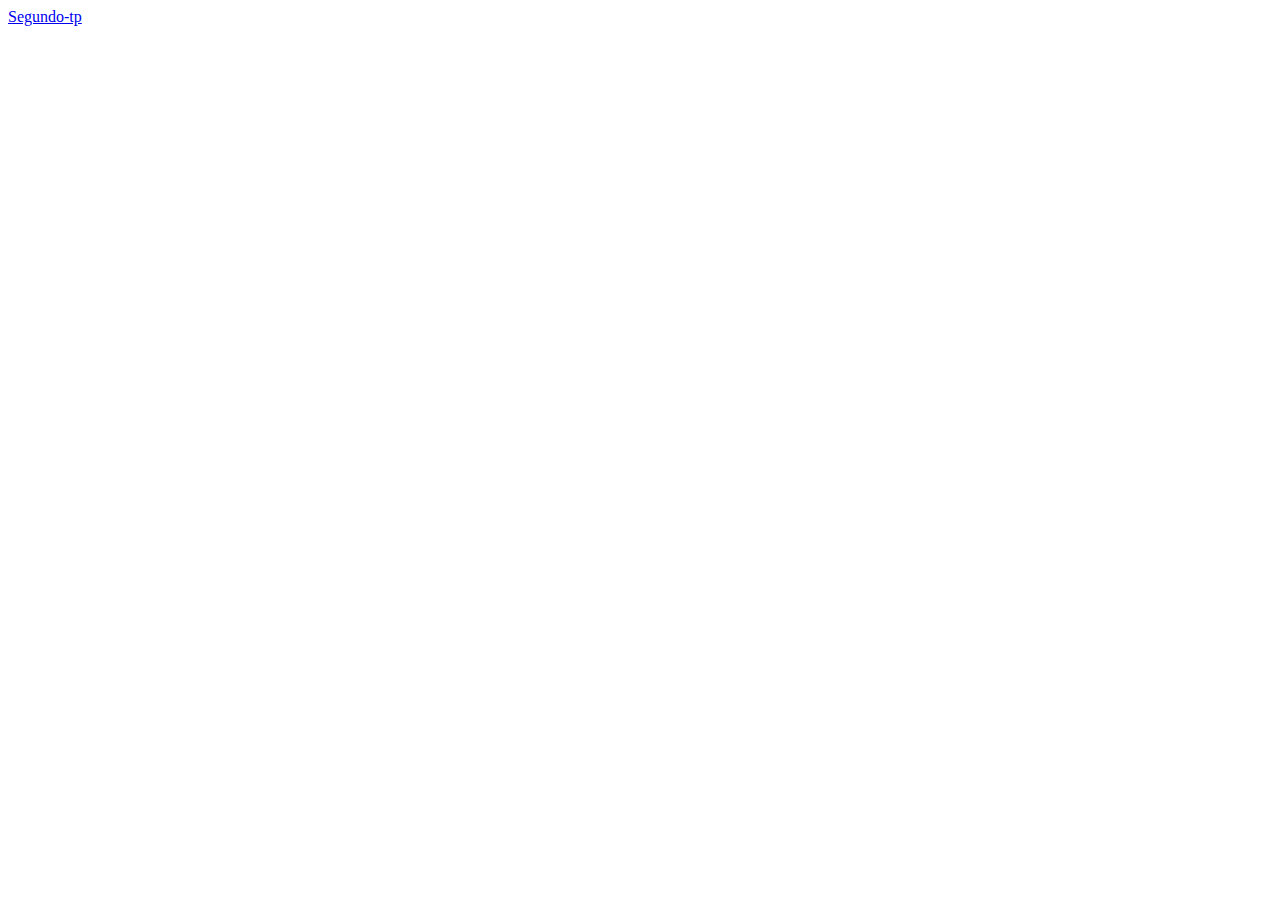
==== index.html @ 578fcab4 "tp3" ====
<!DOCTYPE html>
<html lang="en">
<head>
    <meta charset="UTF-8">
    <meta name="viewport" content="width=device-width, initial-scale=1.0">
    <title>Document</title>
</head>
<body>
    <a href="./TP3.html">Segundo-tp</a>
</body>
</html>
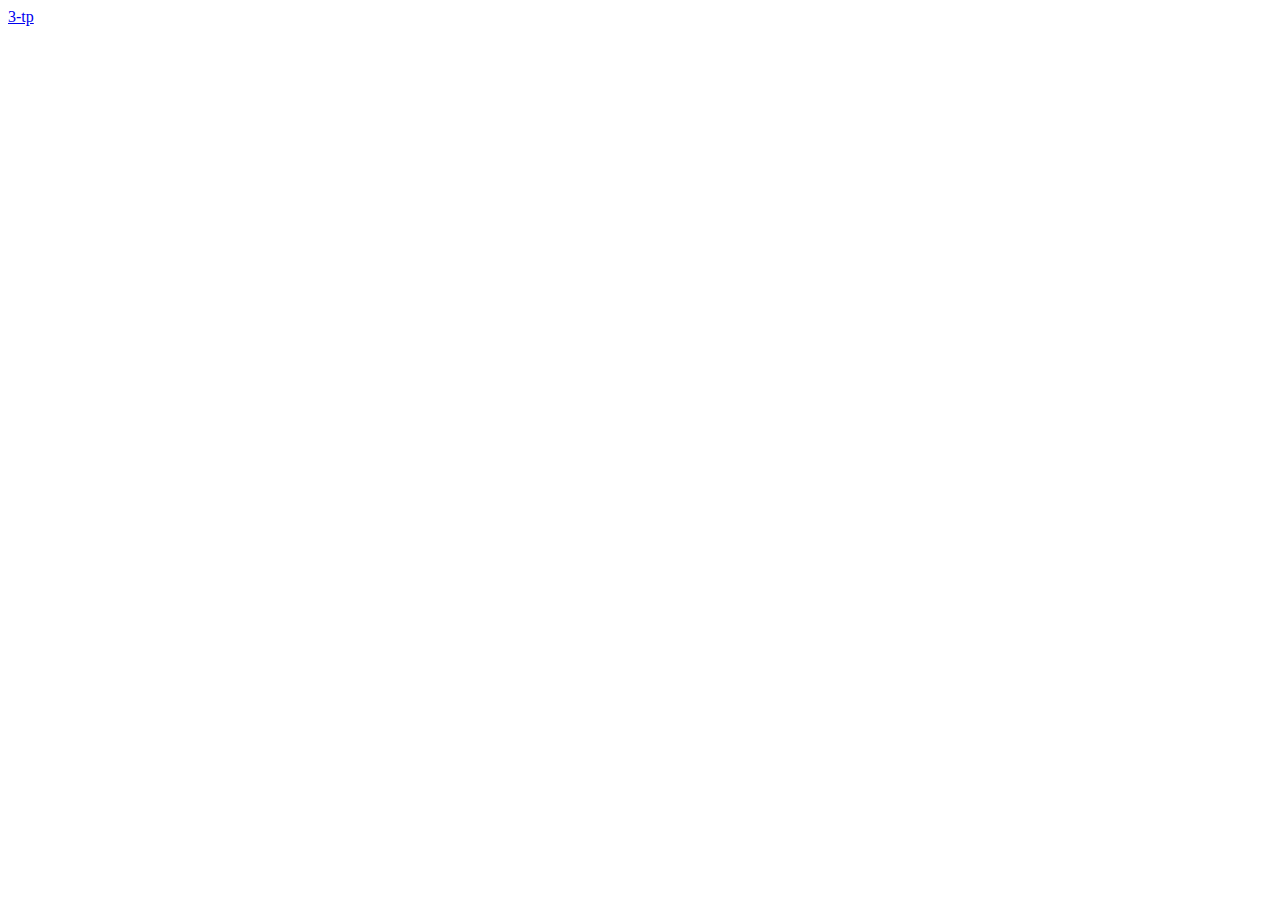
==== commit a56aa765: "me olvide el titulo" ====
--- a/index.html
+++ b/index.html
@@ -6,6 +6,6 @@
     <title>Document</title>
 </head>
 <body>
-    <a href="./TP3.html">Segundo-tp</a>
+    <a href="./TP3.html">3-tp</a>
 </body>
 </html>